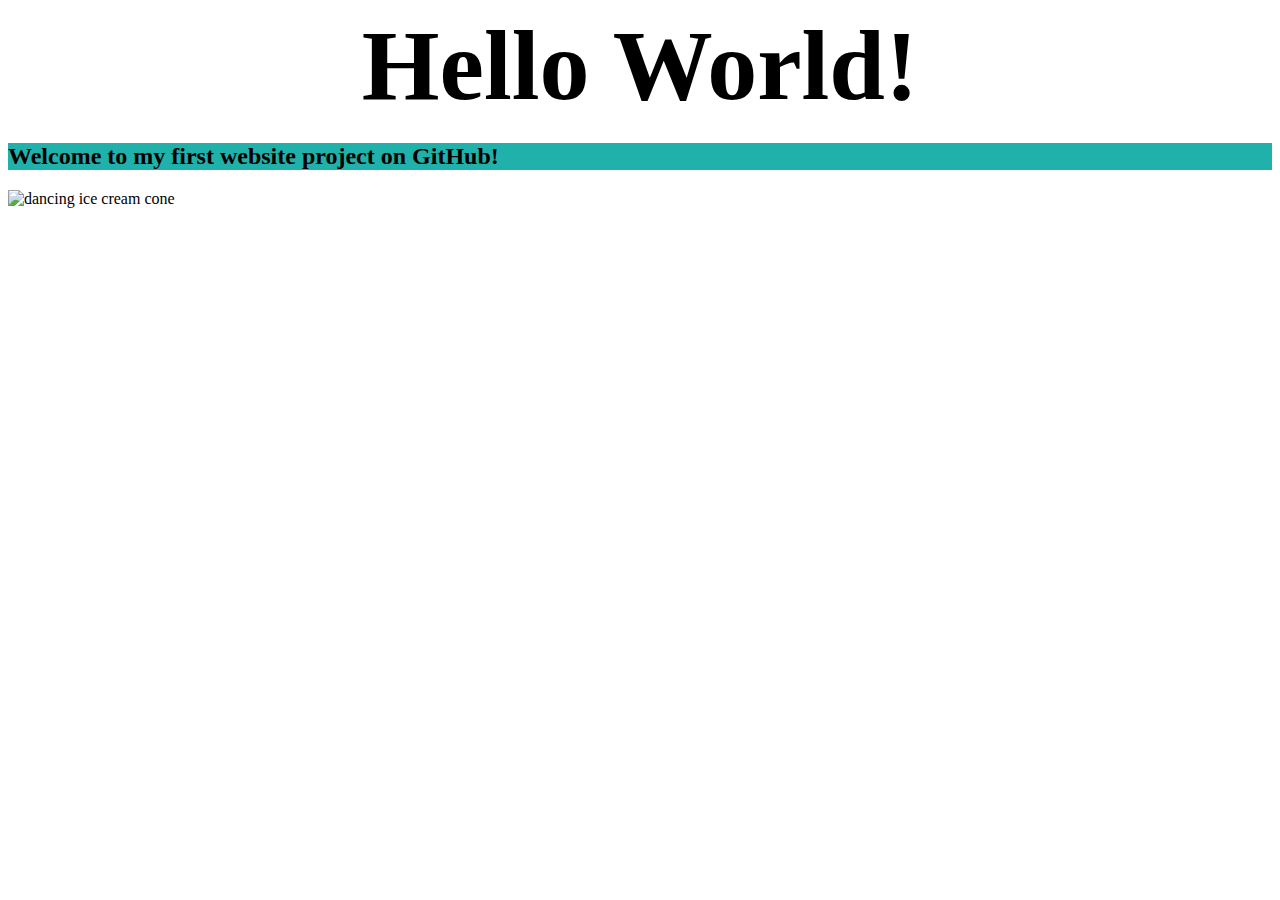
==== index.html @ 79a76698 "stage and commit" ====
<html lang="en">
<head>
   <meta charset="UTF-8">
    <meta name="viewport" content="width=device-width, initial-scale=1.0">
    <title>Veronica Rodriguez's Portfolio</title>
    <link rel="stylesheet" href="./docs/assets/css/index.css">
</head>
<body>
  <!--Banner Section of Portfolio Homepage-->
  <div class="banner">
    <h1>Hello World!</h1>
  </div>
  <!--Body of the homepage and needs work-->
  <div> 
    <h2>Welcome to my first website project on GitHub!</h2>
  <img id="icecream" src="https://content.codecademy.com/articles/github-pages-via-web-app/happy-ice-cream.gif" alt="dancing ice cream cone"/>
  </div>
  
</body>

</html>
---- docs/assets/css/index.css ----
h1 {
  font-size: 100px;
  font-family: Verdana;
  font-weight: bold;
  height: auto;
  width: auto;
  text-align: center;
  margin: auto;
  
}

h2 {
  font-family: Verdana;
  font-weight: bold;
  background-color: lightseagreen;
}

#icecream {
  align-items: center;
}
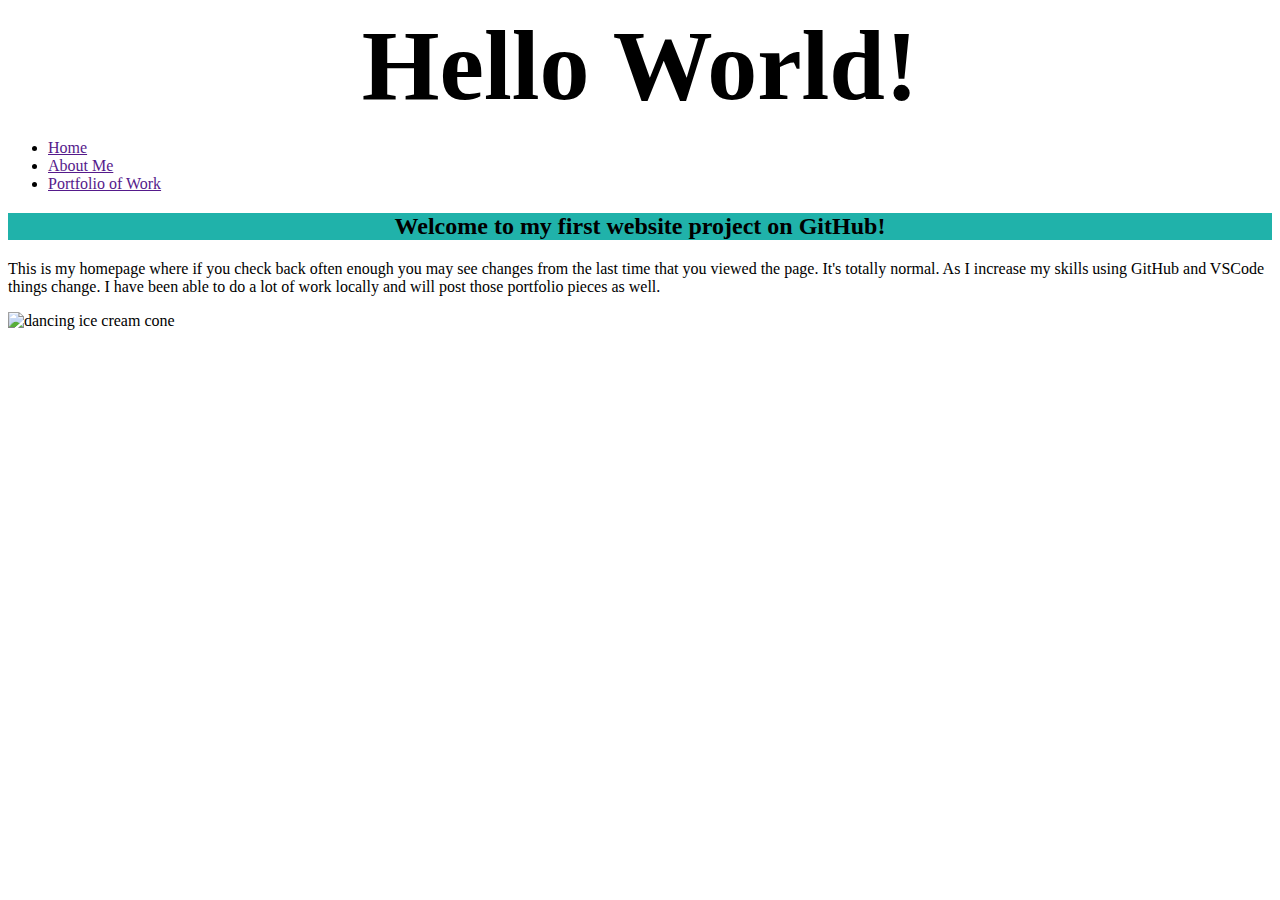
==== commit 419e0cd4: "Update index.html" ====
--- a/index.html
+++ b/index.html
@@ -10,9 +10,21 @@
   <div class="banner">
     <h1>Hello World!</h1>
   </div>
+   <!--Navigation Bar-->
+   <div>
+      <nav class="navbar">
+         <ul>
+            <li><a href="">Home</a></li>
+            <li><a href="">About Me</a></li>
+            <li><a href="">Portfolio of Work</a></li>
+         </ul>
+      </nav>
+   </div>
   <!--Body of the homepage and needs work-->
   <div> 
     <h2>Welcome to my first website project on GitHub!</h2>
+     <p>This is my homepage where if you check back often enough you may see changes from the last time that you viewed the page. It's totally normal. 
+        As I increase my skills using GitHub and VSCode things change. I have been able to do a lot of work locally and will post those portfolio pieces as well.</p>
   <img id="icecream" src="https://content.codecademy.com/articles/github-pages-via-web-app/happy-ice-cream.gif" alt="dancing ice cream cone"/>
   </div>
   
--- a/docs/assets/css/index.css
+++ b/docs/assets/css/index.css
@@ -6,6 +6,7 @@
   width: auto;
   text-align: center;
   margin: auto;
+  background-image: url("./docs/assets/Shark_banner.gif");
   
 }
 
@@ -13,10 +14,11 @@
   font-family: Verdana;
   font-weight: bold;
   background-color: lightseagreen;
+  text-align: center;
 }
 
 #icecream {
-  align-items: center;
+  align: center;
 }
   
   
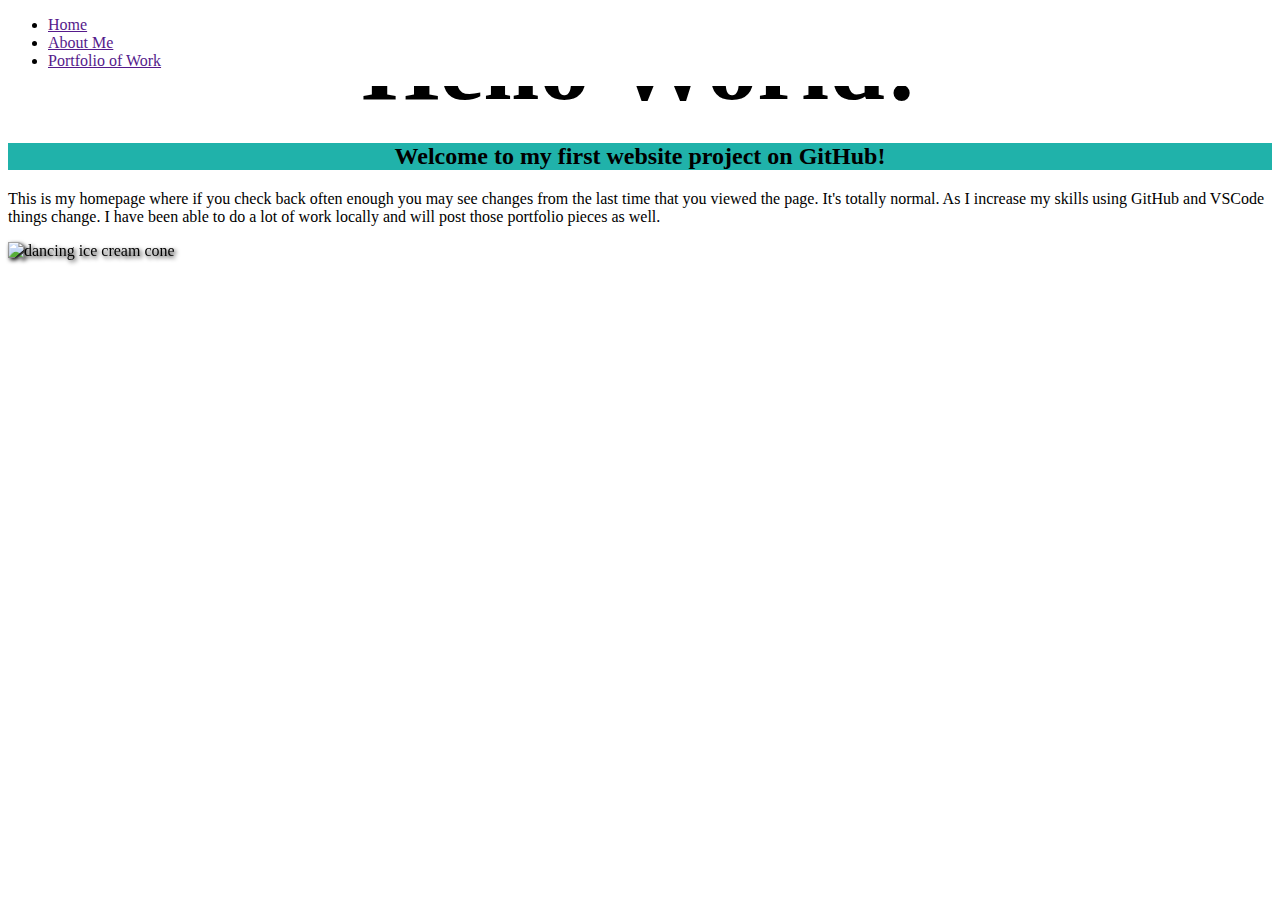
==== commit 2ba462e6: "Update index.html" ====
--- a/index.html
+++ b/index.html
@@ -8,7 +8,7 @@
 <body>
   <!--Banner Section of Portfolio Homepage-->
   <div class="banner">
-    <h1>Hello World!</h1>
+    <h1 img src="./docs/assets/Shark_banner.gif">Hello World!</h1>
   </div>
    <!--Navigation Bar-->
    <div>
--- a/docs/assets/css/index.css
+++ b/docs/assets/css/index.css
@@ -10,6 +10,14 @@
   
 }
 
+.navbar {
+   position: fixed;
+    background-color: white;
+    top: 0;
+    width: 100%;
+    z-index: 1;
+}
+
 h2 {
   font-family: Verdana;
   font-weight: bold;
@@ -18,7 +26,7 @@
 }
 
 #icecream {
-  align: center;
+  filter: drop-shadow(2px 2px 2px black);
 }
   
   
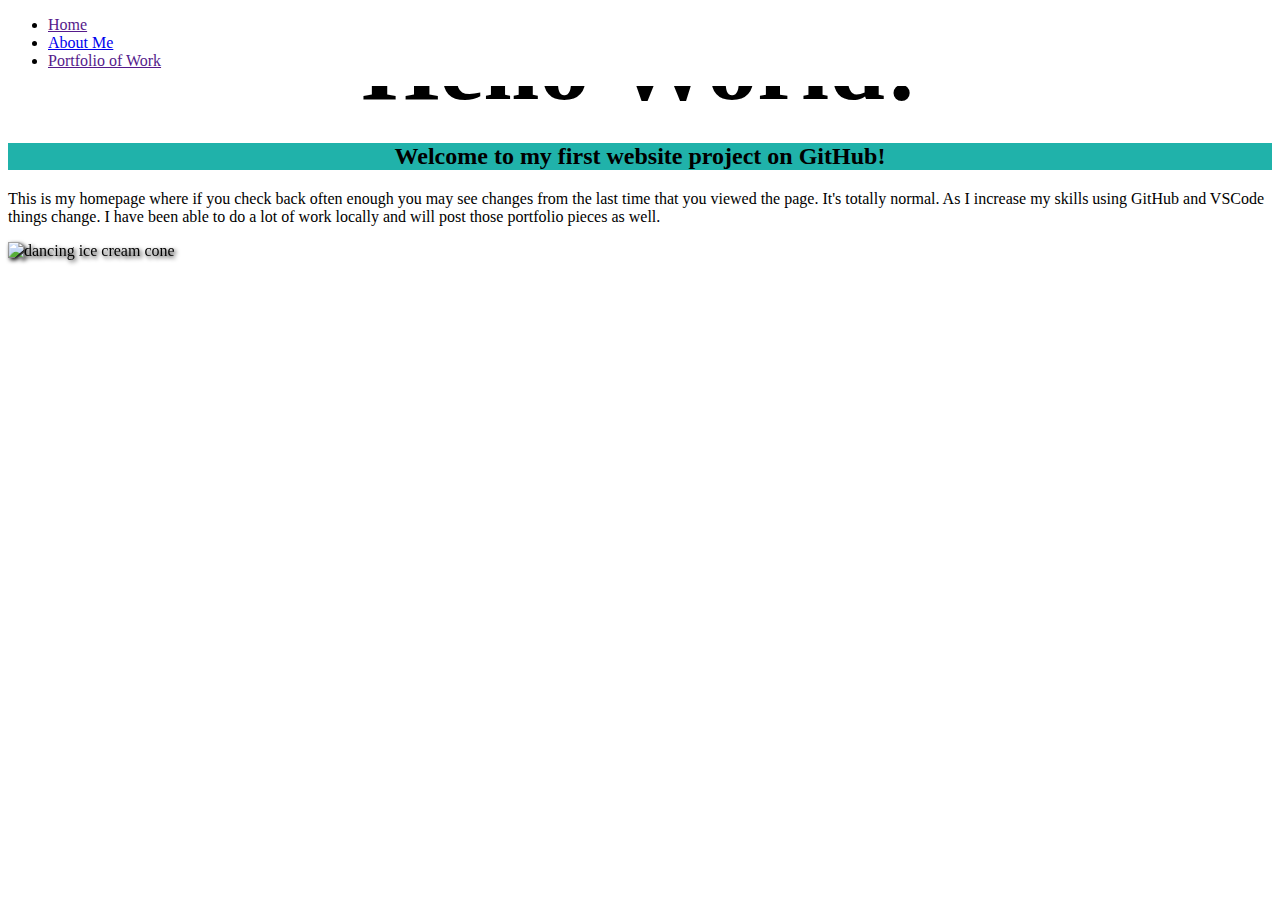
==== commit 47e6fba8: "Update index.html" ====
--- a/index.html
+++ b/index.html
@@ -15,7 +15,7 @@
       <nav class="navbar">
          <ul>
             <li><a href="">Home</a></li>
-            <li><a href="">About Me</a></li>
+            <li><a href="./aboutme.hmtl">About Me</a></li>
             <li><a href="">Portfolio of Work</a></li>
          </ul>
       </nav>
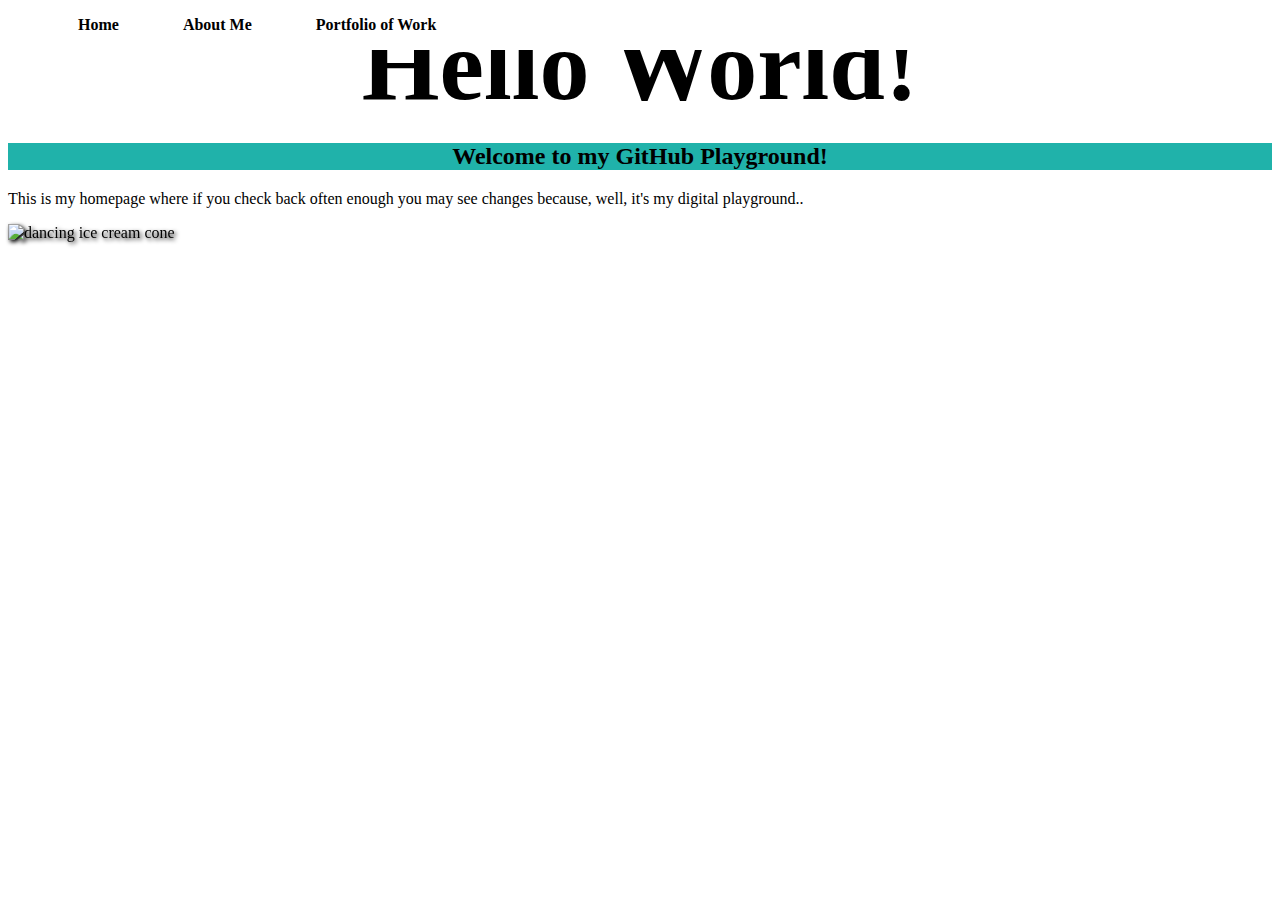
==== commit 8cecb288: "Update index.html" ====
--- a/index.html
+++ b/index.html
@@ -8,23 +8,22 @@
 <body>
   <!--Banner Section of Portfolio Homepage-->
   <div class="banner">
-    <h1 img src="./docs/assets/Shark_banner.gif">Hello World!</h1>
+    <h1 img src="./docs/assets/Shark_banner.gif"/>Hello World!</h1>
   </div>
    <!--Navigation Bar-->
    <div>
       <nav class="navbar">
          <ul>
             <li><a href="">Home</a></li>
-            <li><a href="./aboutme.hmtl">About Me</a></li>
+            <li><a href="./aboutme.html">About Me</a></li>
             <li><a href="">Portfolio of Work</a></li>
          </ul>
       </nav>
    </div>
   <!--Body of the homepage and needs work-->
   <div> 
-    <h2>Welcome to my first website project on GitHub!</h2>
-     <p>This is my homepage where if you check back often enough you may see changes from the last time that you viewed the page. It's totally normal. 
-        As I increase my skills using GitHub and VSCode things change. I have been able to do a lot of work locally and will post those portfolio pieces as well.</p>
+    <h2>Welcome to my GitHub Playground!</h2>
+     <p>This is my homepage where if you check back often enough you may see changes because, well, it's my digital playground..</p>
   <img id="icecream" src="https://content.codecademy.com/articles/github-pages-via-web-app/happy-ice-cream.gif" alt="dancing ice cream cone"/>
   </div>
   
--- a/docs/assets/css/index.css
+++ b/docs/assets/css/index.css
@@ -18,6 +18,16 @@
     z-index: 1;
 }
 
+.navbar li {
+    display:inline-block;
+    padding: 0 30px;
+}
+.navbar a {
+    text-decoration: none;
+    color: black;
+    font-weight: 900;
+}
+
 h2 {
   font-family: Verdana;
   font-weight: bold;
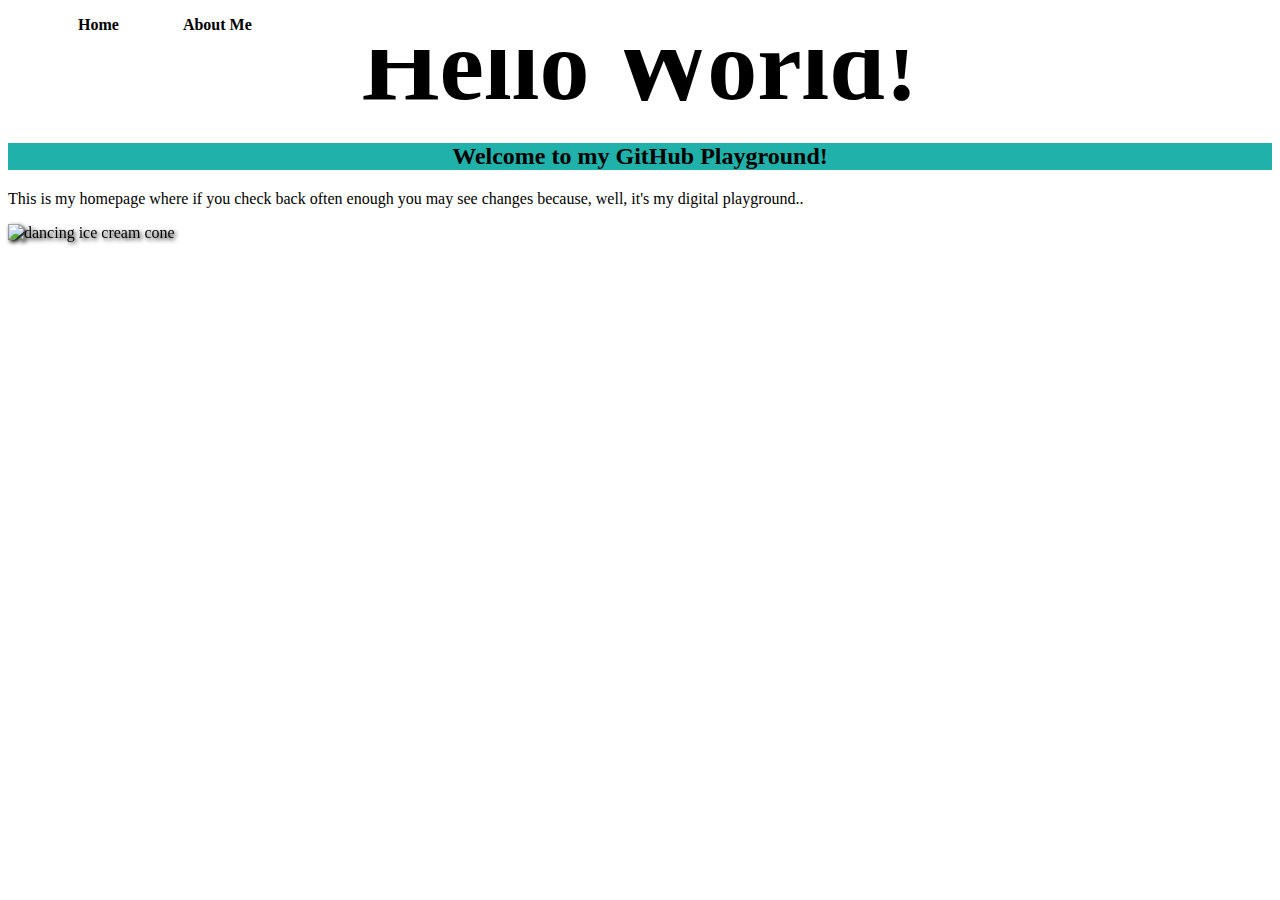
==== commit 3aeea254: "Update index.html" ====
--- a/index.html
+++ b/index.html
@@ -16,7 +16,6 @@
          <ul>
             <li><a href="">Home</a></li>
             <li><a href="./aboutme.html">About Me</a></li>
-            <li><a href="">Portfolio of Work</a></li>
          </ul>
       </nav>
    </div>
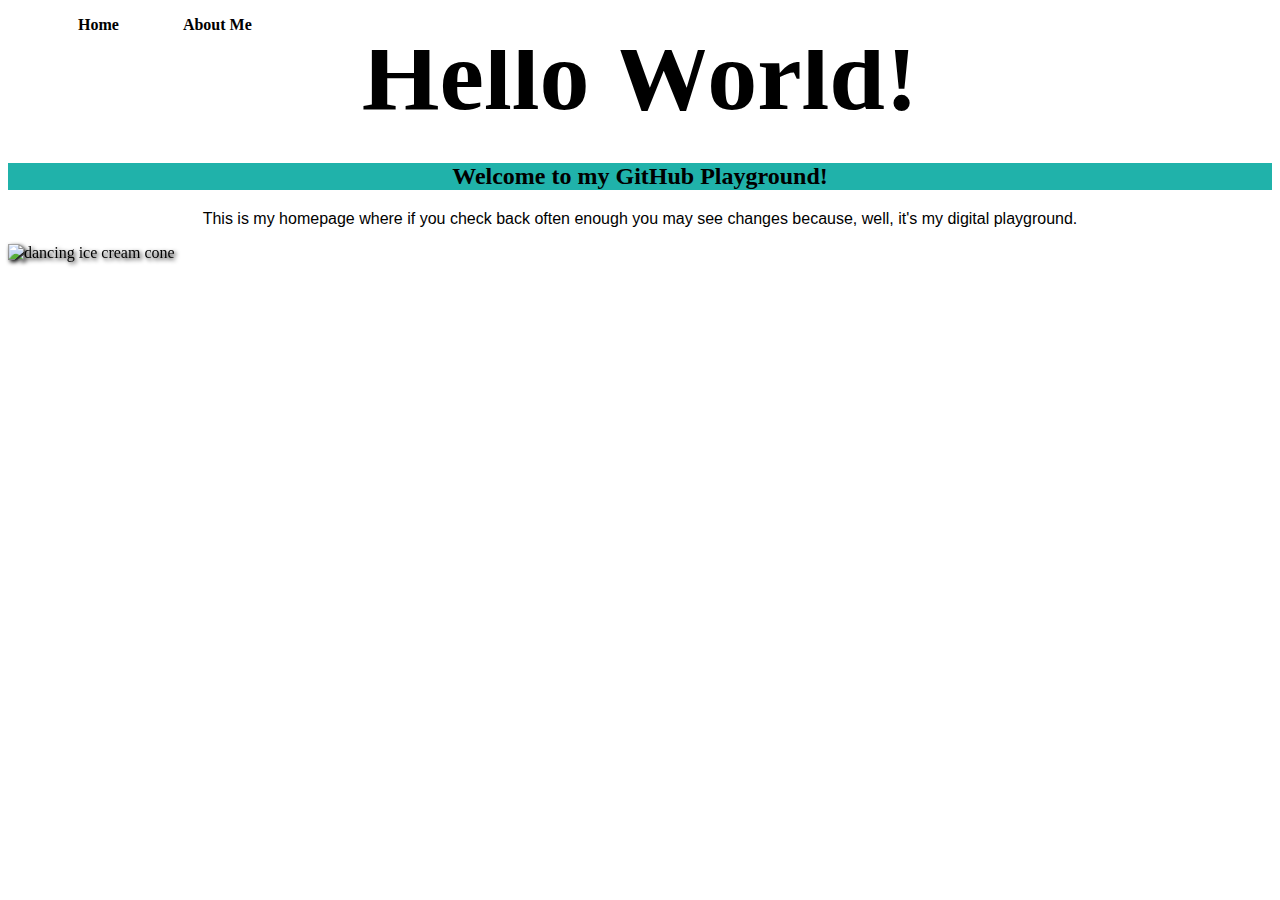
==== commit 965d879e: "Update index.html" ====
--- a/index.html
+++ b/index.html
@@ -8,7 +8,7 @@
 <body>
   <!--Banner Section of Portfolio Homepage-->
   <div class="banner">
-    <h1 img src="./docs/assets/Shark_banner.gif"/>Hello World!</h1>
+    <h1>Hello World!</h1>
   </div>
    <!--Navigation Bar-->
    <div>
@@ -22,7 +22,7 @@
   <!--Body of the homepage and needs work-->
   <div> 
     <h2>Welcome to my GitHub Playground!</h2>
-     <p>This is my homepage where if you check back often enough you may see changes because, well, it's my digital playground..</p>
+     <p>This is my homepage where if you check back often enough you may see changes because, well, it's my digital playground.</p>
   <img id="icecream" src="https://content.codecademy.com/articles/github-pages-via-web-app/happy-ice-cream.gif" alt="dancing ice cream cone"/>
   </div>
   
--- a/docs/assets/css/index.css
+++ b/docs/assets/css/index.css
@@ -6,6 +6,7 @@
   width: auto;
   text-align: center;
   margin: auto;
+  padding: 10px 0px;
   background-image: url("./docs/assets/Shark_banner.gif");
   
 }
@@ -35,8 +36,14 @@
   text-align: center;
 }
 
+p {
+  font-family: Helvetica;
+  text-align: center;
+}
+
 #icecream {
   filter: drop-shadow(2px 2px 2px black);
+  block-align: center;
 }
   
   
